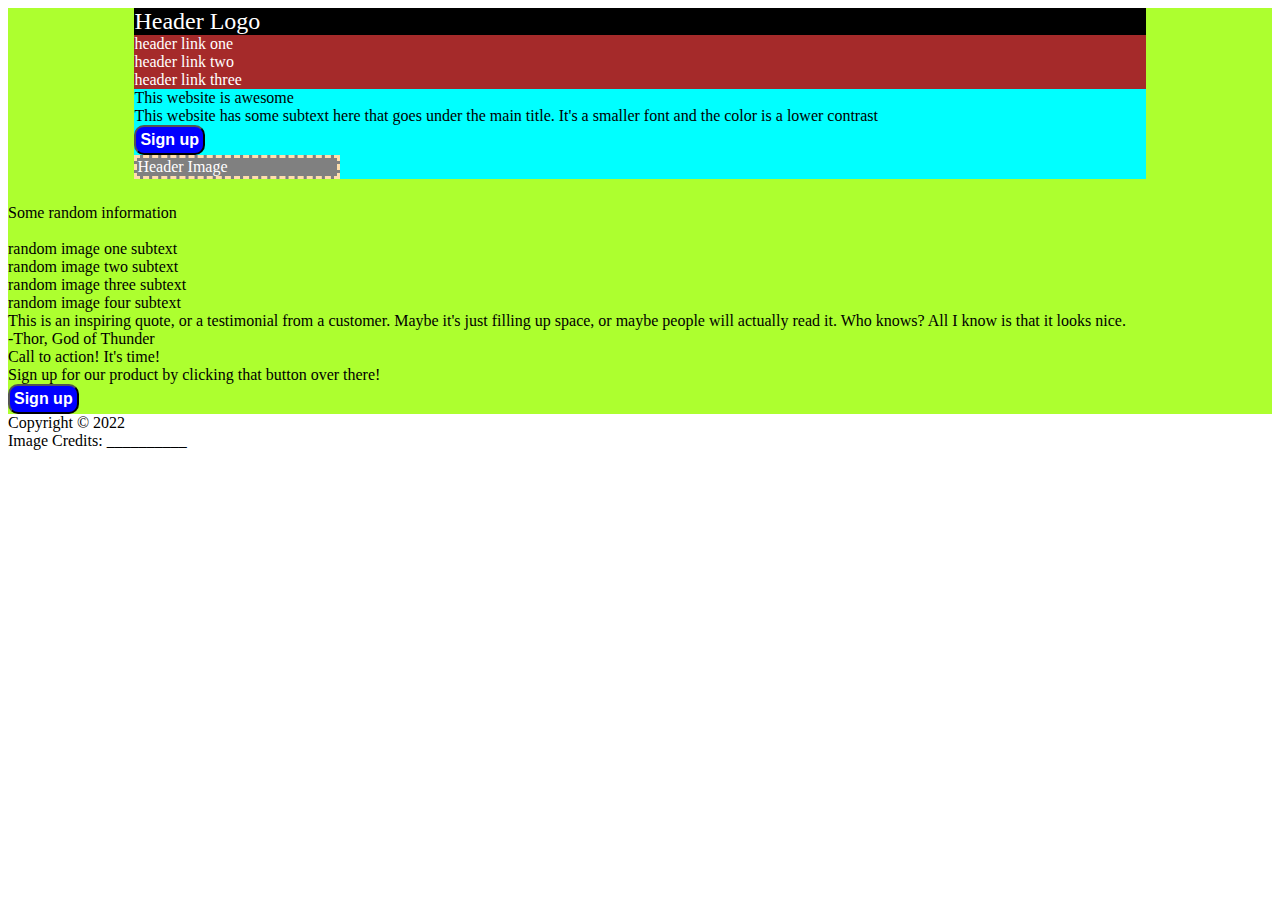
==== index.html @ c5471dda "add selectors to css and start pre-filling known conainer properties and values" ====
<!DOCTYPE html>
<html lang="en">
<head>
    <meta charset="UTF-8">
    <meta http-equiv="X-UA-Compatible" content="IE=edge">
    <meta name="viewport" content="width=device-width, initial-scale=1.0">
    <title>Landing Page</title>
    <link rel="stylesheet" href="./styles.css">
</head>
<body>
                             
    <div class="page-layout"> <!--Should effect entire page-->

                            <!--Top Section/ Header-->

        <div class="header-container">
            
            <div class="header-logo">Header Logo</div>
            
            <div class="header-links">
                <div class="header-links">header link one</div>
                <div class="header-links">header link two</div>
                <div class="header-links">header link three</div>
            </div>

            <div class="header-description">
                <div class="header-big-description">This website is awesome</div>
                <div class="header-small-description">This website has some subtext here that goes under the main title. It's a smaller font and the color is a lower contrast</div>
                <button class="header-button">Sign up</button>
            </div>

            <div class="header-image">Header Image</div>
            
        </div>
                            <!--Upper-Mid/ Random Info Section-->
        <div class="random-info-container">
            <div class="random-info-header">Some random information</div>

            <div class="random-info-images">
                <img src="" alt="">
                <img src="" alt="">
                <img src="" alt="">
                <img src="" alt="">
            </div>

            <div class="img-subtext">
                <div>random image one subtext</div>
                <div>random image two subtext</div>
                <div>random image three subtext</div>
                <div>random image four subtext</div>
            </div>
        </div>
                            <!--Lower-Mid/ Quote Section-->
        <div class="exterior-quote-container">
            <div class="interior-quote-container">
                <div class="quote">This is an inspiring quote, or a testimonial from a customer. Maybe it's just filling up space, or maybe people will actually read it. Who knows? All I know is that it looks nice.</div>
                <div class="who-quote">-Thor, God of Thunder</div>
            </div>
        </div>
                            <!--Call to Action Section-->
        <div class="cta-exterior-container">
            <div class="cta-interior-container"></div>
                <div>Call to action! It's time!</div>
                <div>Sign up for our product by clicking that button over there!</div>
                <button class="cta-button">Sign up</button>
            </div>
        </div>

        <!--Footer container to show copyright(refer to project sample photos)-->

        <div class="footer-container">
          <div class="copyright footer">Copyright © 2022</div>
          <div class="image-credits">Image Credits: __________</div>
        </div>  
    </div>
</body>
</html>
---- styles.css ----
.page-layout {
    background-color: greenyellow;
}

/*Top Section*/

.header-container {
    background-color: aqua;
    margin-left: 10%;
    margin-right: 10%;
    margin-bottom: 2%;
}

.header-logo {
    background-color: black;  
    color: white;
    font-size: 24px;
}

.header-links {
    background-color: brown;
    color: white;
}

/* possible more specific selectors for header-links, would need to add to html */

.header-description {

}

.header-big-description {

}

.header-small-description {

}

.header-button {
    background-color: blue;
    color: white;
    border-radius: 10px;
    font-size: 16px;
    font-weight: 600;
    padding: 4px;
}

.header-image {
    background-color: gray;
    color: white;
    border-style: dashed;
    border-color: navajowhite;
    width: 200px;
    height: auto;
}

/*Upper-Mid Section*/

.random-info-container {

}

.random-info-header {

}

.random-info-images {

}

.img-subtext {

}

/*Lower-Mid Section*/

.exterior-quote-container {

}

.interior-quote-container {

}

.quote {

}

.who-quote {

}


/*CTA Section*/

.cta-exterior-containers {

}

.cta-interior-containers {

}

.cta-button {
    background-color: blue;
    color: white;
    border-radius: 10px;
    font-size: 16px;
    font-weight: 600;
    padding: 4px;
}

/*Footer*/

.footer-container {

}

.copyright-footer {

}

.image-credits {

}
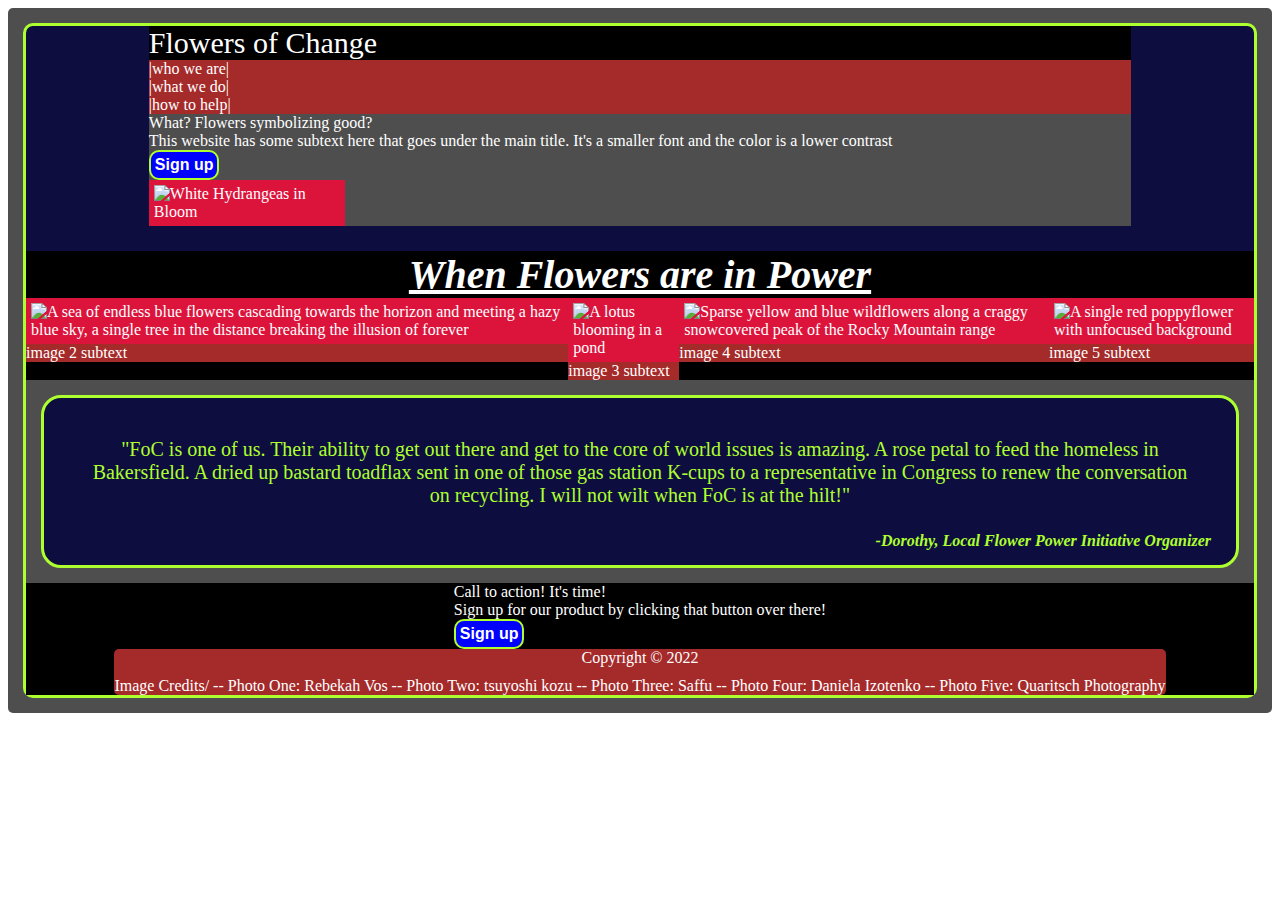
==== commit 665c7824: "Added divs to each img and then also a div with subtext within each img div" ====
--- a/index.html
+++ b/index.html
@@ -8,72 +8,84 @@
     <link rel="stylesheet" href="./styles.css">
 </head>
 <body>
-                             
-    <div class="page-layout"> <!--Should effect entire page-->
 
-                            <!--Top Section/ Header-->
+    <div class="exterior-page-layout">
+    
+        <div class="interior-page-layout"> <!--Should effect entire page within page-->
 
-        <div class="header-container">
-            
-            <div class="header-logo">Header Logo</div>
-            
-            <div class="header-links">
-                <div class="header-links">header link one</div>
-                <div class="header-links">header link two</div>
-                <div class="header-links">header link three</div>
+                                <!--Top Section/ Header-->
+
+            <div class="header-container">
+                
+                <div class="header-logo">Flowers of Change</div>
+                
+                <div class="header-links">
+                    <div class="header-links">|who we are|</div>
+                    <div class="header-links">|what we do|</div>
+                    <div class="header-links">|how to help|</div>
+                </div>
+
+                <div class="header-description">
+                    <div class="header-big-description">What? Flowers symbolizing good?</div>
+                    <div class="header-small-description">This website has some subtext here that goes under the main title. It's a smaller font and the color is a lower contrast</div>
+                    <button class="header-button">Sign up</button>
+                </div>
+
+                <img class="image-1" src="https://images.unsplash.com/photo-1651356466486-bf87127a4bef?ixlib=rb-1.2.1&ixid=MnwxMjA3fDB8MHxlZGl0b3JpYWwtZmVlZHw0M3x8fGVufDB8fHx8&auto=format&fit=crop&w=500&q=60" alt="White Hydrangeas in Bloom"> <!--Rebekah Vos-->
+                
+            </div>
+                                <!--Upper-Mid/ Random Info Section-->
+            <div class="random-info-container">
+                <div class="random-info-header"><strong><em>When Flowers are in Power</em></strong></div>
+
+                <div class="random-info-images">
+                    <div><img class="image-2" src="https://images.unsplash.com/photo-1619228249544-11363b34f356?ixlib=rb-1.2.1&ixid=MnwxMjA3fDB8MHxzZWFyY2h8MTJ8fGZsb3dlcnMlMjBmaWVsZHxlbnwwfHwwfHw%3D&auto=format&fit=crop&w=500&q=60" alt="A sea of endless blue flowers cascading towards the horizon and meeting a hazy blue sky, a single tree in the distance breaking the illusion of forever"> <!--tsuyoshi kozu-->
+                        <div class="img-subtext">image 2 subtext</div>
+
+                    </div>
+
+                    <div> <img class="image-3" src="https://images.unsplash.com/photo-1487139975590-b4f1dce9b035?ixlib=rb-1.2.1&ixid=MnwxMjA3fDB8MHxzZWFyY2h8NDh8fGZsb3dlcnN8ZW58MHx8MHx8&auto=format&fit=crop&w=500&q=60" alt="A lotus blooming in a pond"> <!--Saffu-->
+                        <div class="img-subtext">image 3 subtext</div>
+                    
+                    </div>
+
+                    <div> <img class="image-4" src="https://images.unsplash.com/photo-1615729947596-a598e5de0ab3?ixlib=rb-1.2.1&ixid=MnwxMjA3fDB8MHxwaG90by1yZWxhdGVkfDEwfHx8ZW58MHx8fHw%3D&auto=format&fit=crop&w=500&q=60" alt="Sparse yellow and blue wildflowers along a craggy snowcovered peak of the Rocky Mountain range"> <!--Daniela Izotenko--> 
+                        <div class="img-subtext">image 4 subtext</div>
+                    
+                    </div>
+
+                    <div> <img class="image-5" src="https://images.unsplash.com/photo-1526818571038-3313473fedb5?ixlib=rb-1.2.1&ixid=MnwxMjA3fDB8MHxwaG90by1yZWxhdGVkfDE2fHx8ZW58MHx8fHw%3D&auto=format&fit=crop&w=500&q=60" alt="A single red poppyflower with unfocused background"> <!--Quaritsch Photography--> 
+                        <div class="img-subtext">image 5 subtext</div>
+                    
+                    </div>
+                    
+                
+
+                    
+                </div>
+                                    <!--Lower-Mid/ Quote Section-->
+                <div class="exterior-quote-container">
+                    <div class="interior-quote-container">
+                        <div class="quote">"FoC is one of us. Their ability to get out there and get to the core of world issues is amazing. A rose petal to feed the homeless in Bakersfield. A dried up bastard toadflax sent in one of those gas station K-cups to a representative in Congress to renew the conversation on recycling. I will not wilt when FoC is at the hilt!"</div>
+                        <div class="who-quote">-Dorothy, Local Flower Power Initiative Organizer</div>
+                    </div>
+            </div>
+                                <!--Call to Action Section-->
+            <div class="cta-exterior-container">
+                <div class="cta-interior-container">
+                    <div>Call to action! It's time!</div>
+                    <div>Sign up for our product by clicking that button over there!</div>
+                    <button class="cta-button">Sign up</button>
+                </div>
             </div>
 
-            <div class="header-description">
-                <div class="header-big-description">This website is awesome</div>
-                <div class="header-small-description">This website has some subtext here that goes under the main title. It's a smaller font and the color is a lower contrast</div>
-                <button class="header-button">Sign up</button>
-            </div>
+            <!--Footer container to show copyright(refer to project sample photos)-->
 
-            <div class="header-image">Header Image</div>
-            
+            <div class="footer-container">
+            <div class="copyright footer">Copyright © 2022</div>
+            <div class="image-credits">Image Credits/ -- Photo One: Rebekah Vos -- Photo Two: tsuyoshi kozu -- Photo Three: Saffu -- Photo Four: Daniela Izotenko -- Photo Five: Quaritsch Photography</div>
+            </div>  
         </div>
-                            <!--Upper-Mid/ Random Info Section-->
-        <div class="random-info-container">
-            <div class="random-info-header">Some random information</div>
-
-            <div class="random-info-images">
-                <img src="" alt="">
-                <img src="" alt="">
-                <img src="" alt="">
-                <img src="" alt="">
-            </div>
-
-            <div class="img-subtext">
-                <div>random image one subtext</div>
-                <div>random image two subtext</div>
-                <div>random image three subtext</div>
-                <div>random image four subtext</div>
-            </div>
-        </div>
-                            <!--Lower-Mid/ Quote Section-->
-        <div class="exterior-quote-container">
-            <div class="interior-quote-container">
-                <div class="quote">This is an inspiring quote, or a testimonial from a customer. Maybe it's just filling up space, or maybe people will actually read it. Who knows? All I know is that it looks nice.</div>
-                <div class="who-quote">-Thor, God of Thunder</div>
-            </div>
-        </div>
-                            <!--Call to Action Section-->
-        <div class="cta-exterior-container">
-            <div class="cta-interior-container"></div>
-                <div>Call to action! It's time!</div>
-                <div>Sign up for our product by clicking that button over there!</div>
-                <button class="cta-button">Sign up</button>
-            </div>
-        </div>
-
-        <!--Footer container to show copyright(refer to project sample photos)-->
-
-        <div class="footer-container">
-          <div class="copyright footer">Copyright © 2022</div>
-          <div class="image-credits">Image Credits: __________</div>
-        </div>  
-    </div>
+    </div>    
 </body>
-</html>
-
-
+</html>--- a/styles.css
+++ b/styles.css
@@ -1,20 +1,49 @@
-.page-layout {
-    background-color: greenyellow;
+*, *::before, *::after{
+    box-sizing: border-box;
+}
+
+.exterior-page-layout {
+    background-color: rgb(78, 78, 78);
+    padding: 15px;
+    border-radius: 5px;
+}
+
+.interior-page-layout {
+    background-color: rgb(13, 13, 63);
+    color: white;
+    border-radius: 10px;
+    border-color: greenyellow;
+    border-style: solid;
+    /*display: flex;*/ 
+}
+
+img{
+    height:auto;
+    width: 20%;
+    padding: 5px;
+    background-color: crimson;
+}
+
+button {
+    border-color: greenyellow;
+    border-style: solid;
 }
 
 /*Top Section*/
 
 .header-container {
-    background-color: aqua;
+    background-color: rgb(78, 78, 78);
     margin-left: 10%;
     margin-right: 10%;
     margin-bottom: 2%;
+    display: flex;
+    flex-direction: column;
 }
 
 .header-logo {
     background-color: black;  
     color: white;
-    font-size: 24px;
+    font-size: 30px;
 }
 
 .header-links {
@@ -50,44 +79,80 @@
     color: white;
     border-style: dashed;
     border-color: navajowhite;
-    width: 200px;
+    width: 300px;
     height: auto;
 }
 
 /*Upper-Mid Section*/
 
 .random-info-container {
-
+background-color: black;
+display: flex;
+flex-direction: column;
+justify-content: space-around;
+/*align-content: center;*/
+align-items: center;
 }
 
 .random-info-header {
-
+    display: flex;
+    text-align: center;
+    font-size: 40px;
+    text-decoration: underline;
+    background-color: black;
+    color: white;
+    
 }
 
 .random-info-images {
+    display: flex;
+    flex-direction: row;
+    justify-content: space-around;
 
 }
 
 .img-subtext {
+background-color: brown;
+display: flex;
+flex-direction: row;
 
 }
 
 /*Lower-Mid Section*/
 
 .exterior-quote-container {
-
+    background-color: rgb(78, 78, 78);
+    padding: 15px;
 }
 
 .interior-quote-container {
-
+    background-color: rgb(13, 13, 63);
+    border-radius: 20px;
+    border-color: greenyellow;
+    border-style: solid;
+    padding: 15px;
 }
 
 .quote {
+    font-size: 20px;
+    color: greenyellow;
+    text-align: center;
+    display: flex;
+    flex-direction: row;
+    justify-content: center;
+    align-items: center;
+    padding: 25px;
 
 }
 
 .who-quote {
-
+    font-weight: 800;
+    font-style: italic;
+    color: greenyellow;
+    display: flex;
+    flex-direction: row;
+    justify-content: flex-end;
+    margin-right: 10px;
 }
 
 
@@ -113,13 +178,20 @@
 /*Footer*/
 
 .footer-container {
-
+    background-color: brown;
+    border-radius: 5px;
+    display: flex;
+    flex-direction: column;
+    align-items: center;
+    justify-content: center;
 }
 
 .copyright-footer {
 
+
 }
 
 .image-credits {
-
+text-align: center;
+padding-top: 10px;
 }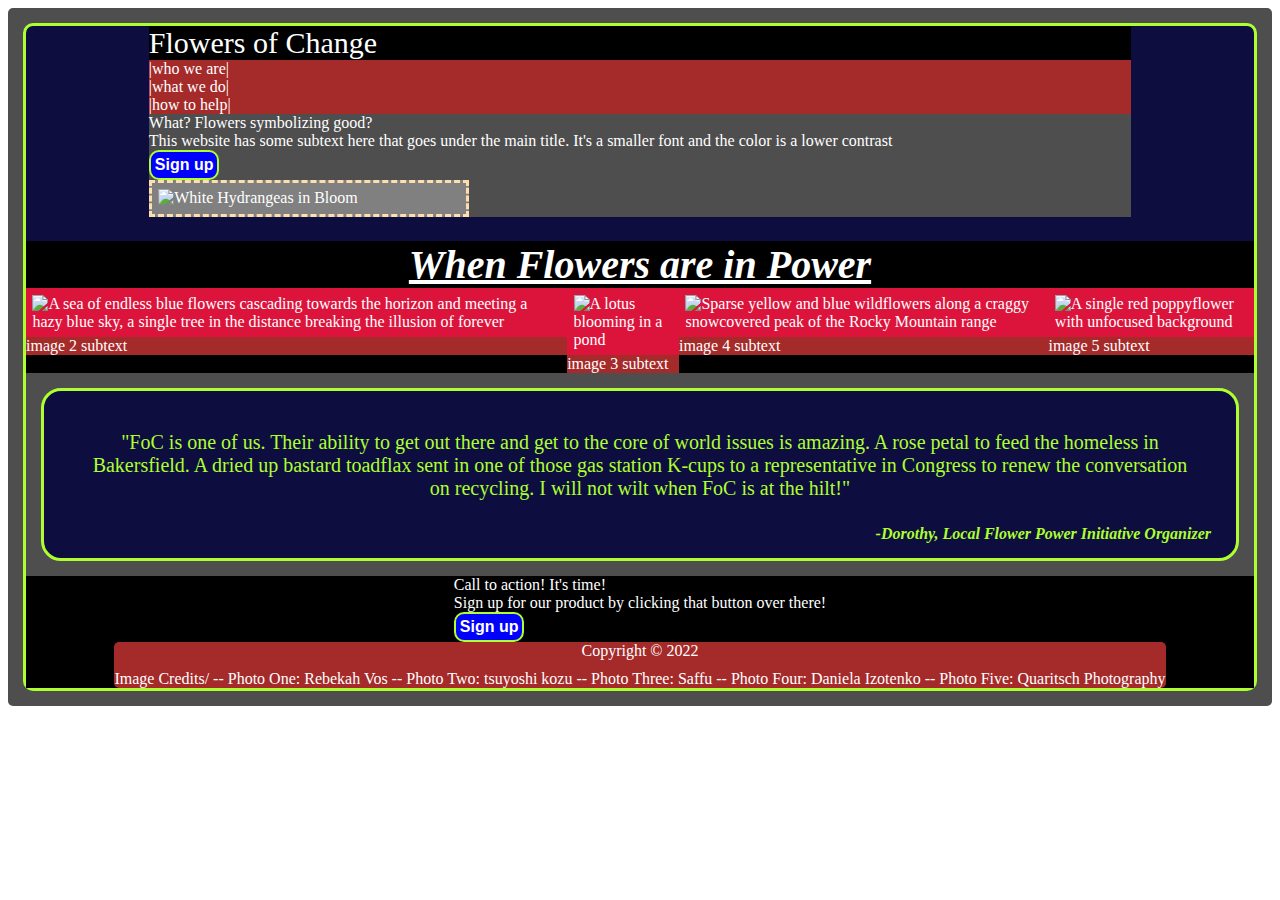
==== commit c15d3c15: "changed img px to em" ====
--- a/index.html
+++ b/index.html
@@ -39,22 +39,26 @@
                 <div class="random-info-header"><strong><em>When Flowers are in Power</em></strong></div>
 
                 <div class="random-info-images">
-                    <div><img class="image-2" src="https://images.unsplash.com/photo-1619228249544-11363b34f356?ixlib=rb-1.2.1&ixid=MnwxMjA3fDB8MHxzZWFyY2h8MTJ8fGZsb3dlcnMlMjBmaWVsZHxlbnwwfHwwfHw%3D&auto=format&fit=crop&w=500&q=60" alt="A sea of endless blue flowers cascading towards the horizon and meeting a hazy blue sky, a single tree in the distance breaking the illusion of forever"> <!--tsuyoshi kozu-->
+                    <div>
+                        <img class="image-2" src="https://images.unsplash.com/photo-1619228249544-11363b34f356?ixlib=rb-1.2.1&ixid=MnwxMjA3fDB8MHxzZWFyY2h8MTJ8fGZsb3dlcnMlMjBmaWVsZHxlbnwwfHwwfHw%3D&auto=format&fit=crop&w=500&q=60" alt="A sea of endless blue flowers cascading towards the horizon and meeting a hazy blue sky, a single tree in the distance breaking the illusion of forever"> <!--tsuyoshi kozu-->
                         <div class="img-subtext">image 2 subtext</div>
 
                     </div>
 
-                    <div> <img class="image-3" src="https://images.unsplash.com/photo-1487139975590-b4f1dce9b035?ixlib=rb-1.2.1&ixid=MnwxMjA3fDB8MHxzZWFyY2h8NDh8fGZsb3dlcnN8ZW58MHx8MHx8&auto=format&fit=crop&w=500&q=60" alt="A lotus blooming in a pond"> <!--Saffu-->
+                    <div> 
+                        <img class="image-3" src="https://images.unsplash.com/photo-1487139975590-b4f1dce9b035?ixlib=rb-1.2.1&ixid=MnwxMjA3fDB8MHxzZWFyY2h8NDh8fGZsb3dlcnN8ZW58MHx8MHx8&auto=format&fit=crop&w=500&q=60" alt="A lotus blooming in a pond"> <!--Saffu-->
                         <div class="img-subtext">image 3 subtext</div>
                     
                     </div>
 
-                    <div> <img class="image-4" src="https://images.unsplash.com/photo-1615729947596-a598e5de0ab3?ixlib=rb-1.2.1&ixid=MnwxMjA3fDB8MHxwaG90by1yZWxhdGVkfDEwfHx8ZW58MHx8fHw%3D&auto=format&fit=crop&w=500&q=60" alt="Sparse yellow and blue wildflowers along a craggy snowcovered peak of the Rocky Mountain range"> <!--Daniela Izotenko--> 
+                    <div> 
+                        <img class="image-4" src="https://images.unsplash.com/photo-1615729947596-a598e5de0ab3?ixlib=rb-1.2.1&ixid=MnwxMjA3fDB8MHxwaG90by1yZWxhdGVkfDEwfHx8ZW58MHx8fHw%3D&auto=format&fit=crop&w=500&q=60" alt="Sparse yellow and blue wildflowers along a craggy snowcovered peak of the Rocky Mountain range"> <!--Daniela Izotenko--> 
                         <div class="img-subtext">image 4 subtext</div>
                     
                     </div>
 
-                    <div> <img class="image-5" src="https://images.unsplash.com/photo-1526818571038-3313473fedb5?ixlib=rb-1.2.1&ixid=MnwxMjA3fDB8MHxwaG90by1yZWxhdGVkfDE2fHx8ZW58MHx8fHw%3D&auto=format&fit=crop&w=500&q=60" alt="A single red poppyflower with unfocused background"> <!--Quaritsch Photography--> 
+                    <div> 
+                        <img class="image-5" src="https://images.unsplash.com/photo-1526818571038-3313473fedb5?ixlib=rb-1.2.1&ixid=MnwxMjA3fDB8MHxwaG90by1yZWxhdGVkfDE2fHx8ZW58MHx8fHw%3D&auto=format&fit=crop&w=500&q=60" alt="A single red poppyflower with unfocused background"> <!--Quaritsch Photography--> 
                         <div class="img-subtext">image 5 subtext</div>
                     
                     </div>
--- a/styles.css
+++ b/styles.css
@@ -19,8 +19,8 @@
 
 img{
     height:auto;
-    width: 20%;
-    padding: 5px;
+    width: 100%;
+    padding: .4em;
     background-color: crimson;
 }
 
@@ -74,12 +74,12 @@
     padding: 4px;
 }
 
-.header-image {
+.image-1{
     background-color: gray;
     color: white;
     border-style: dashed;
     border-color: navajowhite;
-    width: 300px;
+    width: 20em;
     height: auto;
 }
 
@@ -106,6 +106,7 @@
 
 .random-info-images {
     display: flex;
+    width: ;
     flex-direction: row;
     justify-content: space-around;
 
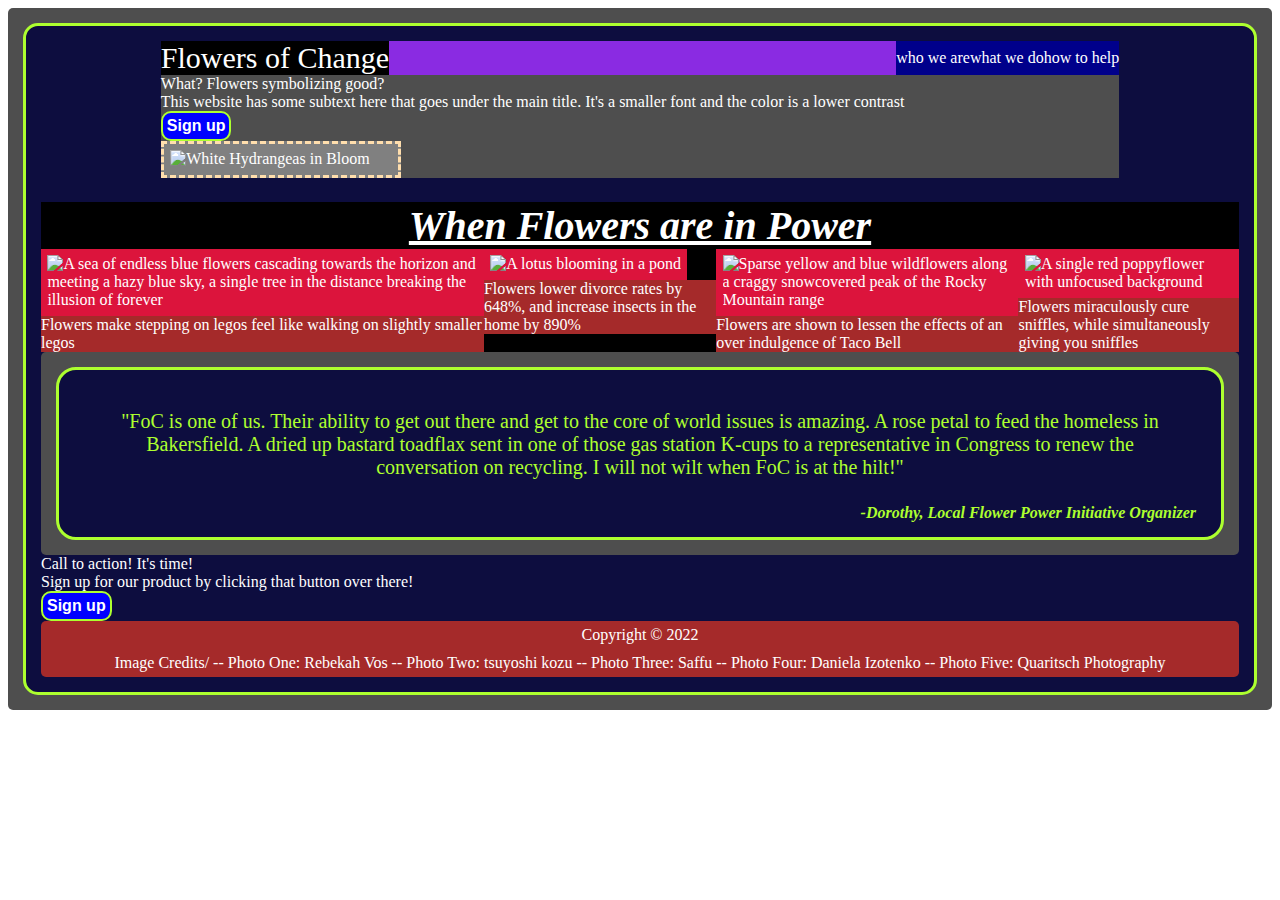
==== commit b9e1ac03: "fixed random-info-container issue where background was extending into footer" ====
--- a/index.html
+++ b/index.html
@@ -10,86 +10,92 @@
 <body>
 
     <div class="exterior-page-layout">
-    
+        
         <div class="interior-page-layout"> <!--Should effect entire page within page-->
 
                                 <!--Top Section/ Header-->
 
             <div class="header-container">
+                <div class="header">
+
+                    <div class="header-logo">Flowers of Change</div>
                 
-                <div class="header-logo">Flowers of Change</div>
-                
-                <div class="header-links">
-                    <div class="header-links">|who we are|</div>
-                    <div class="header-links">|what we do|</div>
-                    <div class="header-links">|how to help|</div>
-                </div>
-
-                <div class="header-description">
-                    <div class="header-big-description">What? Flowers symbolizing good?</div>
-                    <div class="header-small-description">This website has some subtext here that goes under the main title. It's a smaller font and the color is a lower contrast</div>
-                    <button class="header-button">Sign up</button>
-                </div>
-
-                <img class="image-1" src="https://images.unsplash.com/photo-1651356466486-bf87127a4bef?ixlib=rb-1.2.1&ixid=MnwxMjA3fDB8MHxlZGl0b3JpYWwtZmVlZHw0M3x8fGVufDB8fHx8&auto=format&fit=crop&w=500&q=60" alt="White Hydrangeas in Bloom"> <!--Rebekah Vos-->
-                
-            </div>
-                                <!--Upper-Mid/ Random Info Section-->
-            <div class="random-info-container">
-                <div class="random-info-header"><strong><em>When Flowers are in Power</em></strong></div>
-
-                <div class="random-info-images">
-                    <div>
-                        <img class="image-2" src="https://images.unsplash.com/photo-1619228249544-11363b34f356?ixlib=rb-1.2.1&ixid=MnwxMjA3fDB8MHxzZWFyY2h8MTJ8fGZsb3dlcnMlMjBmaWVsZHxlbnwwfHwwfHw%3D&auto=format&fit=crop&w=500&q=60" alt="A sea of endless blue flowers cascading towards the horizon and meeting a hazy blue sky, a single tree in the distance breaking the illusion of forever"> <!--tsuyoshi kozu-->
-                        <div class="img-subtext">image 2 subtext</div>
-
+                    <div class="header-links">
+                        <div class="header-links1">who we are</div>
+                        <div class="header-links2">what we do</div>
+                        <div class="header-links3">how to help</div>
                     </div>
 
-                    <div> 
-                        <img class="image-3" src="https://images.unsplash.com/photo-1487139975590-b4f1dce9b035?ixlib=rb-1.2.1&ixid=MnwxMjA3fDB8MHxzZWFyY2h8NDh8fGZsb3dlcnN8ZW58MHx8MHx8&auto=format&fit=crop&w=500&q=60" alt="A lotus blooming in a pond"> <!--Saffu-->
-                        <div class="img-subtext">image 3 subtext</div>
-                    
+                </div>
+    
+                    <div class="header-description">
+                        <div class="header-big-description">What? Flowers symbolizing good?</div>
+                        <div class="header-small-description">This website has some subtext here that goes under the main title. It's a smaller font and the color is a lower contrast</div>
+                        <button class="header-button">Sign up</button>
                     </div>
-
-                    <div> 
-                        <img class="image-4" src="https://images.unsplash.com/photo-1615729947596-a598e5de0ab3?ixlib=rb-1.2.1&ixid=MnwxMjA3fDB8MHxwaG90by1yZWxhdGVkfDEwfHx8ZW58MHx8fHw%3D&auto=format&fit=crop&w=500&q=60" alt="Sparse yellow and blue wildflowers along a craggy snowcovered peak of the Rocky Mountain range"> <!--Daniela Izotenko--> 
-                        <div class="img-subtext">image 4 subtext</div>
-                    
-                    </div>
-
-                    <div> 
-                        <img class="image-5" src="https://images.unsplash.com/photo-1526818571038-3313473fedb5?ixlib=rb-1.2.1&ixid=MnwxMjA3fDB8MHxwaG90by1yZWxhdGVkfDE2fHx8ZW58MHx8fHw%3D&auto=format&fit=crop&w=500&q=60" alt="A single red poppyflower with unfocused background"> <!--Quaritsch Photography--> 
-                        <div class="img-subtext">image 5 subtext</div>
-                    
-                    </div>
-                    
-                
-
+    
+                    <img class="image-1" src="https://images.unsplash.com/photo-1651356466486-bf87127a4bef?ixlib=rb-1.2.1&ixid=MnwxMjA3fDB8MHxlZGl0b3JpYWwtZmVlZHw0M3x8fGVufDB8fHx8&auto=format&fit=crop&w=500&q=60" alt="White Hydrangeas in Bloom"> <!--Rebekah Vos-->
                     
                 </div>
-                                    <!--Lower-Mid/ Quote Section-->
+                                    <!--Upper-Mid/ Random Info Section-->
+                <div class="random-info-container">
+                    <div class="random-info-header"><strong><em>When Flowers are in Power</em></strong></div>
+    
+                    <div class="random-info-images">
+                        <div>
+                            <img class="image-2" src="https://images.unsplash.com/photo-1619228249544-11363b34f356?ixlib=rb-1.2.1&ixid=MnwxMjA3fDB8MHxzZWFyY2h8MTJ8fGZsb3dlcnMlMjBmaWVsZHxlbnwwfHwwfHw%3D&auto=format&fit=crop&w=500&q=60" alt="A sea of endless blue flowers cascading towards the horizon and meeting a hazy blue sky, a single tree in the distance breaking the illusion of forever"> <!--tsuyoshi kozu-->
+                            <div class="img-subtext">Flowers make stepping on legos feel like walking on slightly smaller legos</div>
+    
+                        </div>
+    
+                        <div> 
+                            <img class="image-3" src="https://images.unsplash.com/photo-1487139975590-b4f1dce9b035?ixlib=rb-1.2.1&ixid=MnwxMjA3fDB8MHxzZWFyY2h8NDh8fGZsb3dlcnN8ZW58MHx8MHx8&auto=format&fit=crop&w=500&q=60" alt="A lotus blooming in a pond"> <!--Saffu-->
+                            <div class="img-subtext">Flowers lower divorce rates by 648%, and increase insects in the home by 890%</div>
+                        
+                        </div>
+    
+                        <div> 
+                            <img class="image-4" src="https://images.unsplash.com/photo-1615729947596-a598e5de0ab3?ixlib=rb-1.2.1&ixid=MnwxMjA3fDB8MHxwaG90by1yZWxhdGVkfDEwfHx8ZW58MHx8fHw%3D&auto=format&fit=crop&w=500&q=60" alt="Sparse yellow and blue wildflowers along a craggy snowcovered peak of the Rocky Mountain range"> <!--Daniela Izotenko--> 
+                            <div class="img-subtext">Flowers are shown to lessen the effects of an over indulgence of Taco Bell</div>
+                        
+                        </div>
+    
+                        <div> 
+                            <img class="image-5" src="https://images.unsplash.com/photo-1526818571038-3313473fedb5?ixlib=rb-1.2.1&ixid=MnwxMjA3fDB8MHxwaG90by1yZWxhdGVkfDE2fHx8ZW58MHx8fHw%3D&auto=format&fit=crop&w=500&q=60" alt="A single red poppyflower with unfocused background"> <!--Quaritsch Photography--> 
+                            <div class="img-subtext">Flowers miraculously cure sniffles, while simultaneously giving you sniffles</div>
+                        
+                        </div>
+                    </div>
+                        
+                </div>    
+    
+                      
+                                        <!--Lower-Mid/ Quote Section-->
                 <div class="exterior-quote-container">
-                    <div class="interior-quote-container">
-                        <div class="quote">"FoC is one of us. Their ability to get out there and get to the core of world issues is amazing. A rose petal to feed the homeless in Bakersfield. A dried up bastard toadflax sent in one of those gas station K-cups to a representative in Congress to renew the conversation on recycling. I will not wilt when FoC is at the hilt!"</div>
-                        <div class="who-quote">-Dorothy, Local Flower Power Initiative Organizer</div>
+                        <div class="interior-quote-container">
+                            <div class="quote">"FoC is one of us. Their ability to get out there and get to the core of world issues is amazing. A rose petal to feed the homeless in Bakersfield. A dried up bastard toadflax sent in one of those gas station K-cups to a representative in Congress to renew the conversation on recycling. I will not wilt when FoC is at the hilt!"</div>
+                            <div class="who-quote">-Dorothy, Local Flower Power Initiative Organizer</div>
+                        </div>
+                </div>
+                                    <!--Call to Action Section-->
+                <div class="cta-exterior-container">
+                    <div class="cta-interior-container">
+                        <div>Call to action! It's time!</div>
+                        <div>Sign up for our product by clicking that button over there!</div>
+                        <button class="cta-button">Sign up</button>
                     </div>
+                </div>
+    
+                <!--Footer container to show copyright(refer to project sample photos)-->
+    
+                <div class="footer-container">
+                <div class="copyright footer">Copyright © 2022</div>
+                <div class="image-credits">Image Credits/ -- Photo One: Rebekah Vos -- Photo Two: tsuyoshi kozu -- Photo Three: Saffu -- Photo Four: Daniela Izotenko -- Photo Five: Quaritsch Photography</div>
+                </div>  
             </div>
-                                <!--Call to Action Section-->
-            <div class="cta-exterior-container">
-                <div class="cta-interior-container">
-                    <div>Call to action! It's time!</div>
-                    <div>Sign up for our product by clicking that button over there!</div>
-                    <button class="cta-button">Sign up</button>
-                </div>
-            </div>
+        </div>    
+    </body>
+    </html>
 
-            <!--Footer container to show copyright(refer to project sample photos)-->
-
-            <div class="footer-container">
-            <div class="copyright footer">Copyright © 2022</div>
-            <div class="image-credits">Image Credits/ -- Photo One: Rebekah Vos -- Photo Two: tsuyoshi kozu -- Photo Three: Saffu -- Photo Four: Daniela Izotenko -- Photo Five: Quaritsch Photography</div>
-            </div>  
-        </div>
-    </div>    
-</body>
-</html>+                
+                
--- a/styles.css
+++ b/styles.css
@@ -11,10 +11,11 @@
 .interior-page-layout {
     background-color: rgb(13, 13, 63);
     color: white;
-    border-radius: 10px;
+    border-radius: 15px;
     border-color: greenyellow;
     border-style: solid;
-    /*display: flex;*/ 
+    padding: 15px;
+    /*display: flex;*/
 }
 
 img{
@@ -38,17 +39,34 @@
     margin-bottom: 2%;
     display: flex;
     flex-direction: column;
+    justify-content: space-between;
+    
+}
+
+.header {
+    background-color: blueviolet;
+    display: flex;
+    flex-direction: row;
+    flex-wrap: nowrap;
+    justify-content: space-between;
 }
 
 .header-logo {
-    background-color: black;  
+     background-color: black;
     color: white;
     font-size: 30px;
+    
 }
 
 .header-links {
-    background-color: brown;
-    color: white;
+    background-color: darkblue;
+    color: white;
+    display: flex;
+    flex-direction: row;
+    flex-wrap: wrap;
+    justify-content: flex-end;
+    align-items: center;
+    
 }
 
 /* possible more specific selectors for header-links, would need to add to html */
@@ -79,7 +97,7 @@
     color: white;
     border-style: dashed;
     border-color: navajowhite;
-    width: 20em;
+    width: 15em;
     height: auto;
 }
 
@@ -106,7 +124,6 @@
 
 .random-info-images {
     display: flex;
-    width: ;
     flex-direction: row;
     justify-content: space-around;
 
@@ -116,6 +133,8 @@
 background-color: brown;
 display: flex;
 flex-direction: row;
+justify-content: space-around;
+align-items: center;
 
 }
 
@@ -123,6 +142,7 @@
 
 .exterior-quote-container {
     background-color: rgb(78, 78, 78);
+    border-radius: 5px;
     padding: 15px;
 }
 
@@ -160,11 +180,11 @@
 /*CTA Section*/
 
 .cta-exterior-containers {
-
+  
 }
 
 .cta-interior-containers {
-
+   
 }
 
 .cta-button {
@@ -185,6 +205,7 @@
     flex-direction: column;
     align-items: center;
     justify-content: center;
+    padding: 5px;
 }
 
 .copyright-footer {
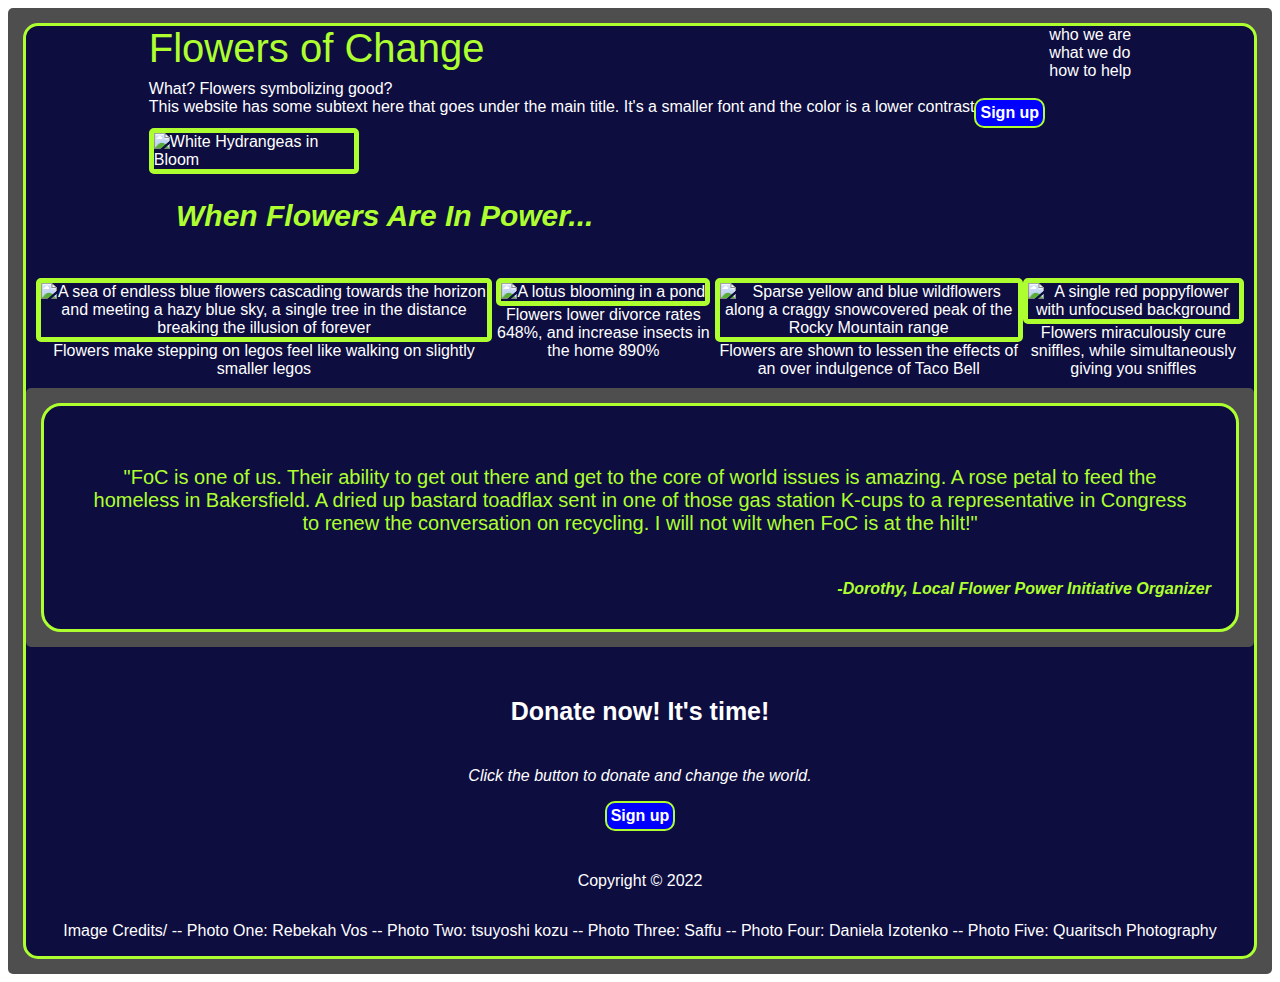
==== commit 48879cd1: "refactor random-info section; still need to fix image movement during page resizing" ====
--- a/index.html
+++ b/index.html
@@ -37,51 +37,50 @@
                     <img class="image-1" src="https://images.unsplash.com/photo-1651356466486-bf87127a4bef?ixlib=rb-1.2.1&ixid=MnwxMjA3fDB8MHxlZGl0b3JpYWwtZmVlZHw0M3x8fGVufDB8fHx8&auto=format&fit=crop&w=500&q=60" alt="White Hydrangeas in Bloom"> <!--Rebekah Vos-->
                     
                 </div>
-                                    <!--Upper-Mid/ Random Info Section-->
+                                    <!--Random Info Section-->
+                <div class="random-info-header"><strong><em>When Flowers Are In Power...</em></strong></div>
+                
                 <div class="random-info-container">
-                    <div class="random-info-header"><strong><em>When Flowers are in Power</em></strong></div>
-    
                     <div class="random-info-images">
-                        <div>
-                            <img class="image-2" src="https://images.unsplash.com/photo-1619228249544-11363b34f356?ixlib=rb-1.2.1&ixid=MnwxMjA3fDB8MHxzZWFyY2h8MTJ8fGZsb3dlcnMlMjBmaWVsZHxlbnwwfHwwfHw%3D&auto=format&fit=crop&w=500&q=60" alt="A sea of endless blue flowers cascading towards the horizon and meeting a hazy blue sky, a single tree in the distance breaking the illusion of forever"> <!--tsuyoshi kozu-->
+                        <div class="image-2">
+                            <img src="https://images.unsplash.com/photo-1619228249544-11363b34f356?ixlib=rb-1.2.1&ixid=MnwxMjA3fDB8MHxzZWFyY2h8MTJ8fGZsb3dlcnMlMjBmaWVsZHxlbnwwfHwwfHw%3D&auto=format&fit=crop&w=500&q=60" alt="A sea of endless blue flowers cascading towards the horizon and meeting a hazy blue sky, a single tree in the distance breaking the illusion of forever"> <!--tsuyoshi kozu-->
                             <div class="img-subtext">Flowers make stepping on legos feel like walking on slightly smaller legos</div>
-    
                         </div>
     
-                        <div> 
-                            <img class="image-3" src="https://images.unsplash.com/photo-1487139975590-b4f1dce9b035?ixlib=rb-1.2.1&ixid=MnwxMjA3fDB8MHxzZWFyY2h8NDh8fGZsb3dlcnN8ZW58MHx8MHx8&auto=format&fit=crop&w=500&q=60" alt="A lotus blooming in a pond"> <!--Saffu-->
-                            <div class="img-subtext">Flowers lower divorce rates by 648%, and increase insects in the home by 890%</div>
+                        <div class="image-3"> 
+                            <img src="https://images.unsplash.com/photo-1487139975590-b4f1dce9b035?ixlib=rb-1.2.1&ixid=MnwxMjA3fDB8MHxzZWFyY2h8NDh8fGZsb3dlcnN8ZW58MHx8MHx8&auto=format&fit=crop&w=500&q=60" alt="A lotus blooming in a pond"> <!--Saffu-->
+                            <div class="img-subtext">Flowers lower divorce rates 648%, and increase insects in the home 890%</div>
+                        </div>
                         
+    
+                        <div class="image-4"> 
+                            <img src="https://images.unsplash.com/photo-1615729947596-a598e5de0ab3?ixlib=rb-1.2.1&ixid=MnwxMjA3fDB8MHxwaG90by1yZWxhdGVkfDEwfHx8ZW58MHx8fHw%3D&auto=format&fit=crop&w=500&q=60" alt="Sparse yellow and blue wildflowers along a craggy snowcovered peak of the Rocky Mountain range"> <!--Daniela Izotenko--> 
+                            <div class="img-subtext">Flowers are shown to lessen the effects of an over indulgence of Taco Bell</div>
                         </div>
+                        
     
-                        <div> 
-                            <img class="image-4" src="https://images.unsplash.com/photo-1615729947596-a598e5de0ab3?ixlib=rb-1.2.1&ixid=MnwxMjA3fDB8MHxwaG90by1yZWxhdGVkfDEwfHx8ZW58MHx8fHw%3D&auto=format&fit=crop&w=500&q=60" alt="Sparse yellow and blue wildflowers along a craggy snowcovered peak of the Rocky Mountain range"> <!--Daniela Izotenko--> 
-                            <div class="img-subtext">Flowers are shown to lessen the effects of an over indulgence of Taco Bell</div>
-                        
-                        </div>
-    
-                        <div> 
-                            <img class="image-5" src="https://images.unsplash.com/photo-1526818571038-3313473fedb5?ixlib=rb-1.2.1&ixid=MnwxMjA3fDB8MHxwaG90by1yZWxhdGVkfDE2fHx8ZW58MHx8fHw%3D&auto=format&fit=crop&w=500&q=60" alt="A single red poppyflower with unfocused background"> <!--Quaritsch Photography--> 
+                        <div class="image-5"> 
+                            <img src="https://images.unsplash.com/photo-1526818571038-3313473fedb5?ixlib=rb-1.2.1&ixid=MnwxMjA3fDB8MHxwaG90by1yZWxhdGVkfDE2fHx8ZW58MHx8fHw%3D&auto=format&fit=crop&w=500&q=60" alt="A single red poppyflower with unfocused background"> <!--Quaritsch Photography--> 
                             <div class="img-subtext">Flowers miraculously cure sniffles, while simultaneously giving you sniffles</div>
-                        
                         </div>
                     </div>
                         
                 </div>    
+                        
     
                       
                                         <!--Lower-Mid/ Quote Section-->
                 <div class="exterior-quote-container">
                         <div class="interior-quote-container">
-                            <div class="quote">"FoC is one of us. Their ability to get out there and get to the core of world issues is amazing. A rose petal to feed the homeless in Bakersfield. A dried up bastard toadflax sent in one of those gas station K-cups to a representative in Congress to renew the conversation on recycling. I will not wilt when FoC is at the hilt!"</div>
-                            <div class="who-quote">-Dorothy, Local Flower Power Initiative Organizer</div>
+                            <p class="quote">"FoC is one of us. Their ability to get out there and get to the core of world issues is amazing. A rose petal to feed the homeless in Bakersfield. A dried up bastard toadflax sent in one of those gas station K-cups to a representative in Congress to renew the conversation on recycling. I will not wilt when FoC is at the hilt!"</p>
+                            <p class="who-quote">-Dorothy, Local Flower Power Initiative Organizer</p>
                         </div>
                 </div>
                                     <!--Call to Action Section-->
                 <div class="cta-exterior-container">
                     <div class="cta-interior-container">
-                        <div>Call to action! It's time!</div>
-                        <div>Sign up for our product by clicking that button over there!</div>
+                        <p class="cta-header">Donate now! It's time!</p>
+                        <p class="cta-description">Click the button to donate and change the world.</p>
                         <button class="cta-button">Sign up</button>
                     </div>
                 </div>
@@ -89,13 +88,14 @@
                 <!--Footer container to show copyright(refer to project sample photos)-->
     
                 <div class="footer-container">
-                <div class="copyright footer">Copyright © 2022</div>
-                <div class="image-credits">Image Credits/ -- Photo One: Rebekah Vos -- Photo Two: tsuyoshi kozu -- Photo Three: Saffu -- Photo Four: Daniela Izotenko -- Photo Five: Quaritsch Photography</div>
+                    <p class="copyright-footer">Copyright © 2022</p>
+                    <p class="image-credits">Image Credits/ -- Photo One: Rebekah Vos -- Photo Two: tsuyoshi kozu -- Photo Three: Saffu -- Photo Four: Daniela Izotenko -- Photo Five: Quaritsch Photography</p>
                 </div>  
             </div>
         </div>    
     </body>
     </html>
+    
 
                 
                 
--- a/styles.css
+++ b/styles.css
@@ -1,7 +1,3 @@
-*, *::before, *::after{
-    box-sizing: border-box;
-}
-
 .exterior-page-layout {
     background-color: rgb(78, 78, 78);
     padding: 15px;
@@ -14,26 +10,32 @@
     border-radius: 15px;
     border-color: greenyellow;
     border-style: solid;
-    padding: 15px;
-    /*display: flex;*/
-}
-
-img{
-    height:auto;
-    width: 100%;
-    padding: .4em;
-    background-color: crimson;
+    font-family: Verdana, Geneva, Tahoma, sans-serif;
 }
 
 button {
+    background-color: blue;
+    color: white;
     border-color: greenyellow;
     border-style: solid;
+    border-radius: 10px;
+    font-size: 16px;
+    font-weight: 600;
+    padding: 4px;
+}
+
+img {
+    width: 200px;
+    height: auto;
+    border: 5px;
+    border-style: solid;
+    border-radius: 5px;
+    border-color: greenyellow;
 }
 
 /*Top Section*/
 
 .header-container {
-    background-color: rgb(78, 78, 78);
     margin-left: 10%;
     margin-right: 10%;
     margin-bottom: 2%;
@@ -44,7 +46,6 @@
 }
 
 .header {
-    background-color: blueviolet;
     display: flex;
     flex-direction: row;
     flex-wrap: nowrap;
@@ -52,89 +53,46 @@
 }
 
 .header-logo {
-     background-color: black;
-    color: white;
-    font-size: 30px;
-    
-}
-
-.header-links {
-    background-color: darkblue;
-    color: white;
+    font-size: 40px;
     display: flex;
-    flex-direction: row;
-    flex-wrap: wrap;
-    justify-content: flex-end;
-    align-items: center;
-    
+    color: greenyellow;
 }
 
 /* possible more specific selectors for header-links, would need to add to html */
 
 .header-description {
-
+display: flex;
+flex-wrap: wrap;
 }
 
-.header-big-description {
-
+/*Random-Info Section*/
+.random-info-header {
+    color: greenyellow;
+    font-size: 30px;
+    font-style: italic;
+    display: flex;
+    flex-flow: row nowrap;
+    align-items: center;
+    margin-left: 150px;
+    margin-right: 150px;
+    margin: 20px 150px 40px 150px;
 }
 
-.header-small-description {
-
-}
-
-.header-button {
-    background-color: blue;
-    color: white;
-    border-radius: 10px;
-    font-size: 16px;
-    font-weight: 600;
-    padding: 4px;
-}
-
-.image-1{
-    background-color: gray;
-    color: white;
-    border-style: dashed;
-    border-color: navajowhite;
-    width: 15em;
-    height: auto;
-}
-
-/*Upper-Mid Section*/
-
 .random-info-container {
-background-color: black;
-display: flex;
-flex-direction: column;
-justify-content: space-around;
-/*align-content: center;*/
-align-items: center;
-}
-
-.random-info-header {
     display: flex;
-    text-align: center;
-    font-size: 40px;
-    text-decoration: underline;
-    background-color: black;
-    color: white;
-    
+    padding: 5px;
+    margin: 5px;
 }
 
 .random-info-images {
     display: flex;
+    text-align: center;
+}
+.img-subtext {
+    text-align: center;
+    display: flex;
     flex-direction: row;
-    justify-content: space-around;
-
-}
-
-.img-subtext {
-background-color: brown;
-display: flex;
-flex-direction: row;
-justify-content: space-around;
-align-items: center;
+    flex-wrap: nowrap;
 
 }
 
@@ -178,42 +136,32 @@
 
 
 /*CTA Section*/
-
-.cta-exterior-containers {
-  
+.cta-exterior-container {
+    padding: 25px;
 }
 
-.cta-interior-containers {
-   
+.cta-interior-container {
+    display: flex;
+    flex-flow: column wrap;
+    align-items: center;
 }
 
-.cta-button {
-    background-color: blue;
-    color: white;
-    border-radius: 10px;
-    font-size: 16px;
-    font-weight: 600;
-    padding: 4px;
+.cta-header {
+    font-size: 25px;
+    font-weight: 800;
+}
+
+.cta-description {
+    font-style: italic;
+    font-weight: 500;
 }
 
 /*Footer*/
-
 .footer-container {
-    background-color: brown;
     border-radius: 5px;
     display: flex;
     flex-direction: column;
     align-items: center;
-    justify-content: center;
-    padding: 5px;
-}
-
-.copyright-footer {
-
-
-}
-
-.image-credits {
-text-align: center;
-padding-top: 10px;
+    justify-content: space-around;
+    text-align: center;
 }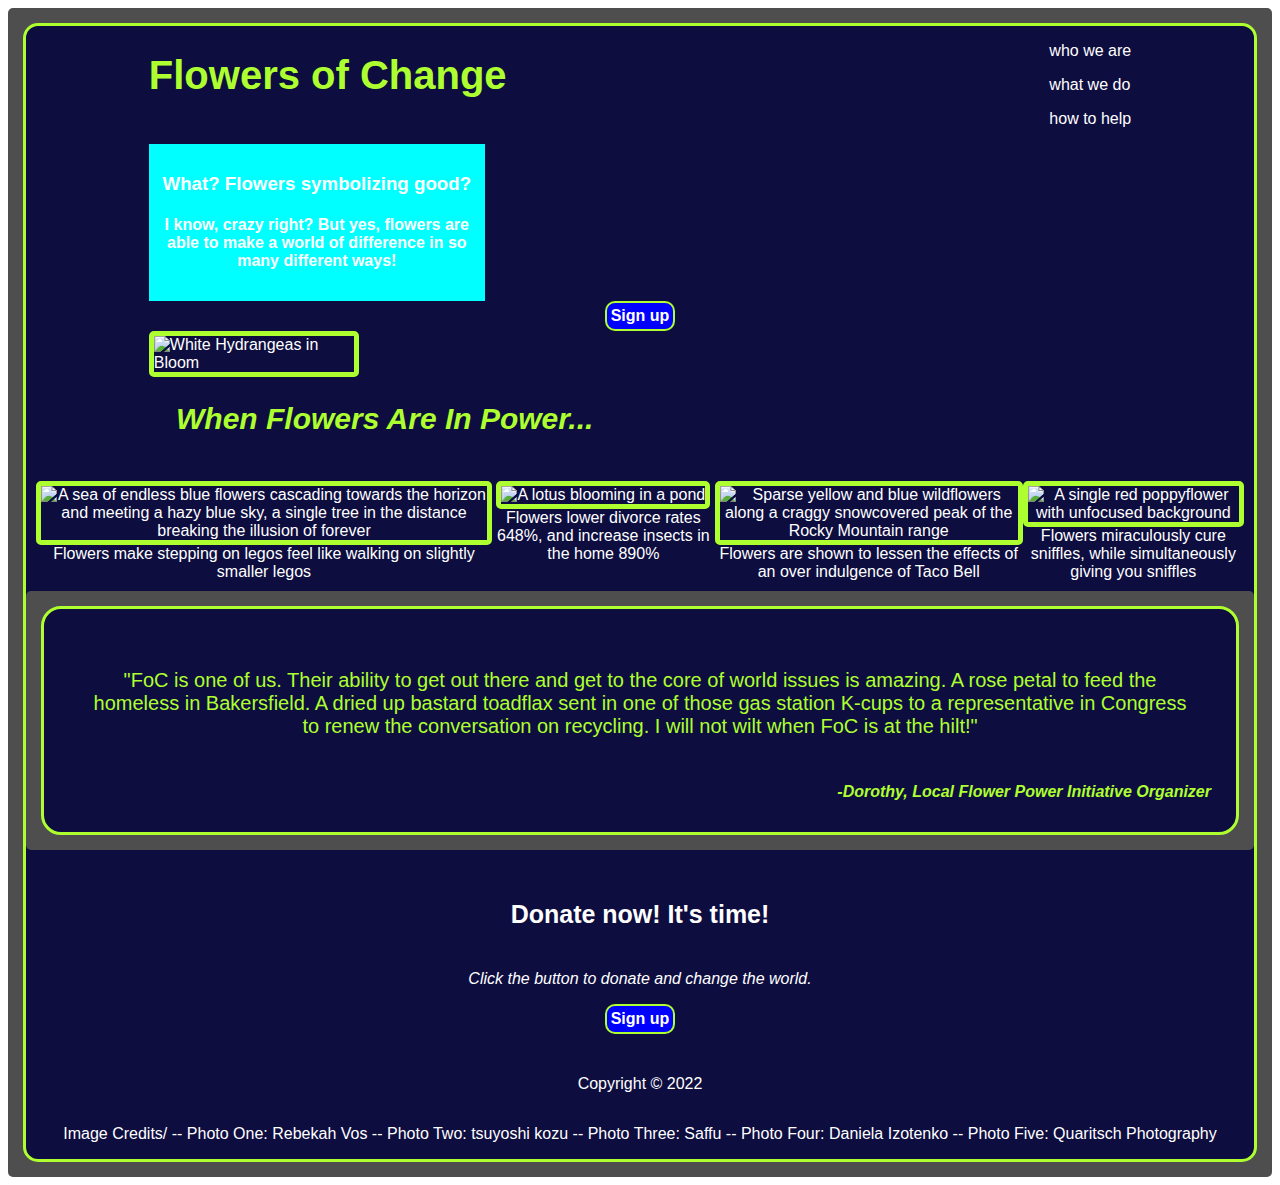
==== commit 8ec78058: "begin refactor code in header section" ====
--- a/index.html
+++ b/index.html
@@ -18,27 +18,27 @@
             <div class="header-container">
                 <div class="header">
 
-                    <div class="header-logo">Flowers of Change</div>
+                    <h1 class="header-logo">Flowers of Change</h1>
                 
                     <div class="header-links">
-                        <div class="header-links1">who we are</div>
-                        <div class="header-links2">what we do</div>
-                        <div class="header-links3">how to help</div>
+                        <p class="header-links1">who we are</p>
+                        <p class="header-links2">what we do</p>
+                        <p class="header-links3">how to help</p>
                     </div>
 
                 </div>
     
                     <div class="header-description">
-                        <div class="header-big-description">What? Flowers symbolizing good?</div>
-                        <div class="header-small-description">This website has some subtext here that goes under the main title. It's a smaller font and the color is a lower contrast</div>
-                        <button class="header-button">Sign up</button>
+                        <p class="header-big-description"><h3>What? Flowers symbolizing good?</h3></p>
+                        <p class="header-small-description"><h4>I know, crazy right? But yes, flowers are able to make a world of difference in so many different ways!</h4></p>
                     </div>
-    
+                    
+                    <button class="header-button">Sign up</button>
                     <img class="image-1" src="https://images.unsplash.com/photo-1651356466486-bf87127a4bef?ixlib=rb-1.2.1&ixid=MnwxMjA3fDB8MHxlZGl0b3JpYWwtZmVlZHw0M3x8fGVufDB8fHx8&auto=format&fit=crop&w=500&q=60" alt="White Hydrangeas in Bloom"> <!--Rebekah Vos-->
                     
                 </div>
                                     <!--Random Info Section-->
-                <div class="random-info-header"><strong><em>When Flowers Are In Power...</em></strong></div>
+                <h2 class="random-info-header"><strong><em>When Flowers Are In Power...</em></strong></h2>
                 
                 <div class="random-info-container">
                     <div class="random-info-images">
--- a/styles.css
+++ b/styles.css
@@ -22,6 +22,7 @@
     font-size: 16px;
     font-weight: 600;
     padding: 4px;
+    margin: 0 auto;
 }
 
 img {
@@ -61,8 +62,10 @@
 /* possible more specific selectors for header-links, would need to add to html */
 
 .header-description {
-display: flex;
-flex-wrap: wrap;
+    background-color: aqua;
+    width: 316px;
+    padding: 10px;
+    text-align: center;
 }
 
 /*Random-Info Section*/
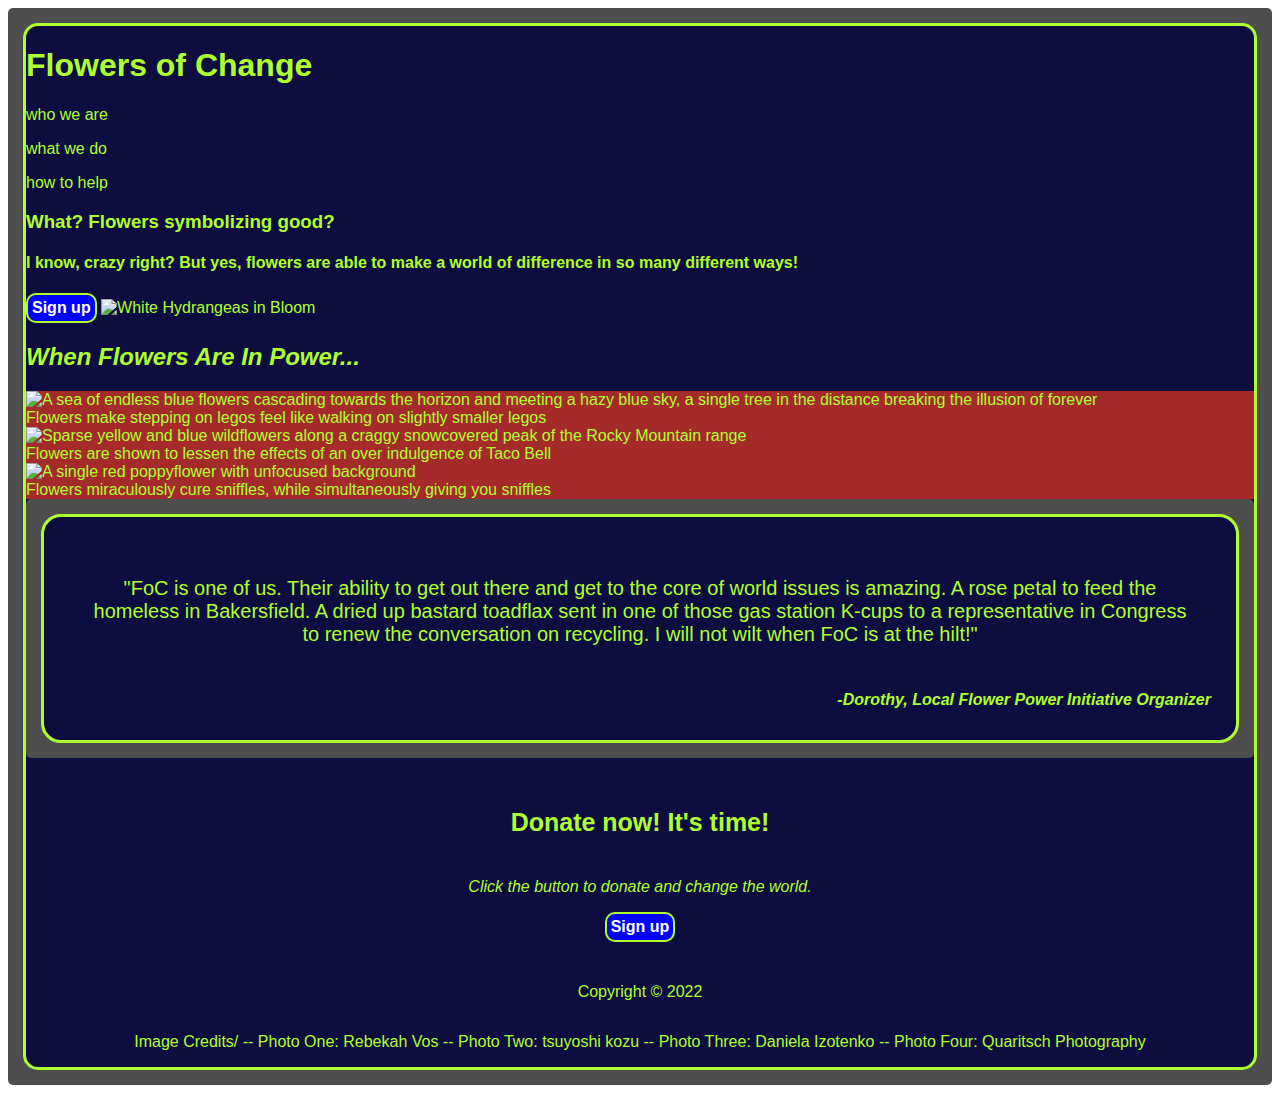
==== commit a680e338: "refactor index.html and tysles.css code; alter README file" ====
--- a/index.html
+++ b/index.html
@@ -9,93 +9,109 @@
 </head>
 <body>
 
+
     <div class="exterior-page-layout">
         
-        <div class="interior-page-layout"> <!--Should effect entire page within page-->
+        <div class="interior-page-layout">
+
 
                                 <!--Top Section/ Header-->
 
+
             <div class="header-container">
+
                 <div class="header">
-
                     <h1 class="header-logo">Flowers of Change</h1>
-                
+                    
                     <div class="header-links">
                         <p class="header-links1">who we are</p>
                         <p class="header-links2">what we do</p>
                         <p class="header-links3">how to help</p>
                     </div>
+                </div>
 
+                <div class="header-description">
+                    <p class="header-big-description"><h3>What? Flowers symbolizing good?</h3></p>
+                    <p class="header-small-description"><h4>I know, crazy right? But yes, flowers are able to make a world of difference in so many different ways!</h4></p>
                 </div>
-    
-                    <div class="header-description">
-                        <p class="header-big-description"><h3>What? Flowers symbolizing good?</h3></p>
-                        <p class="header-small-description"><h4>I know, crazy right? But yes, flowers are able to make a world of difference in so many different ways!</h4></p>
-                    </div>
+                
+                <button class="header-button">Sign up</button>
+                <img class="image-1" src="https://images.unsplash.com/photo-1651356466486-bf87127a4bef?ixlib=rb-1.2.1&ixid=MnwxMjA3fDB8MHxlZGl0b3JpYWwtZmVlZHw0M3x8fGVufDB8fHx8&auto=format&fit=crop&w=500&q=60" alt="White Hydrangeas in Bloom"> <!--Rebekah Vos-->
+            
+            </div>
+                        
                     
-                    <button class="header-button">Sign up</button>
-                    <img class="image-1" src="https://images.unsplash.com/photo-1651356466486-bf87127a4bef?ixlib=rb-1.2.1&ixid=MnwxMjA3fDB8MHxlZGl0b3JpYWwtZmVlZHw0M3x8fGVufDB8fHx8&auto=format&fit=crop&w=500&q=60" alt="White Hydrangeas in Bloom"> <!--Rebekah Vos-->
-                    
-                </div>
                                     <!--Random Info Section-->
+
+
                 <h2 class="random-info-header"><strong><em>When Flowers Are In Power...</em></strong></h2>
                 
+                
                 <div class="random-info-container">
+                    
                     <div class="random-info-images">
+                        
                         <div class="image-2">
                             <img src="https://images.unsplash.com/photo-1619228249544-11363b34f356?ixlib=rb-1.2.1&ixid=MnwxMjA3fDB8MHxzZWFyY2h8MTJ8fGZsb3dlcnMlMjBmaWVsZHxlbnwwfHwwfHw%3D&auto=format&fit=crop&w=500&q=60" alt="A sea of endless blue flowers cascading towards the horizon and meeting a hazy blue sky, a single tree in the distance breaking the illusion of forever"> <!--tsuyoshi kozu-->
                             <div class="img-subtext">Flowers make stepping on legos feel like walking on slightly smaller legos</div>
                         </div>
-    
+                        
                         <div class="image-3"> 
-                            <img src="https://images.unsplash.com/photo-1487139975590-b4f1dce9b035?ixlib=rb-1.2.1&ixid=MnwxMjA3fDB8MHxzZWFyY2h8NDh8fGZsb3dlcnN8ZW58MHx8MHx8&auto=format&fit=crop&w=500&q=60" alt="A lotus blooming in a pond"> <!--Saffu-->
-                            <div class="img-subtext">Flowers lower divorce rates 648%, and increase insects in the home 890%</div>
-                        </div>
-                        
-    
-                        <div class="image-4"> 
                             <img src="https://images.unsplash.com/photo-1615729947596-a598e5de0ab3?ixlib=rb-1.2.1&ixid=MnwxMjA3fDB8MHxwaG90by1yZWxhdGVkfDEwfHx8ZW58MHx8fHw%3D&auto=format&fit=crop&w=500&q=60" alt="Sparse yellow and blue wildflowers along a craggy snowcovered peak of the Rocky Mountain range"> <!--Daniela Izotenko--> 
                             <div class="img-subtext">Flowers are shown to lessen the effects of an over indulgence of Taco Bell</div>
                         </div>
                         
-    
-                        <div class="image-5"> 
+                        <div class="image-4"> 
                             <img src="https://images.unsplash.com/photo-1526818571038-3313473fedb5?ixlib=rb-1.2.1&ixid=MnwxMjA3fDB8MHxwaG90by1yZWxhdGVkfDE2fHx8ZW58MHx8fHw%3D&auto=format&fit=crop&w=500&q=60" alt="A single red poppyflower with unfocused background"> <!--Quaritsch Photography--> 
                             <div class="img-subtext">Flowers miraculously cure sniffles, while simultaneously giving you sniffles</div>
                         </div>
+                        
                     </div>
-                        
+                    
                 </div>    
-                        
     
                       
                                         <!--Lower-Mid/ Quote Section-->
+
+
                 <div class="exterior-quote-container">
+
                         <div class="interior-quote-container">
                             <p class="quote">"FoC is one of us. Their ability to get out there and get to the core of world issues is amazing. A rose petal to feed the homeless in Bakersfield. A dried up bastard toadflax sent in one of those gas station K-cups to a representative in Congress to renew the conversation on recycling. I will not wilt when FoC is at the hilt!"</p>
                             <p class="who-quote">-Dorothy, Local Flower Power Initiative Organizer</p>
                         </div>
+
                 </div>
+
+
                                     <!--Call to Action Section-->
+
+
                 <div class="cta-exterior-container">
+
                     <div class="cta-interior-container">
                         <p class="cta-header">Donate now! It's time!</p>
                         <p class="cta-description">Click the button to donate and change the world.</p>
                         <button class="cta-button">Sign up</button>
                     </div>
+
                 </div>
+
     
-                <!--Footer container to show copyright(refer to project sample photos)-->
+                                    <!--Footer container-->
     
+
                 <div class="footer-container">
                     <p class="copyright-footer">Copyright © 2022</p>
-                    <p class="image-credits">Image Credits/ -- Photo One: Rebekah Vos -- Photo Two: tsuyoshi kozu -- Photo Three: Saffu -- Photo Four: Daniela Izotenko -- Photo Five: Quaritsch Photography</p>
+                    <p class="image-credits">Image Credits/ -- Photo One: Rebekah Vos -- Photo Two: tsuyoshi kozu -- Photo Three: Daniela Izotenko -- Photo Four: Quaritsch Photography</p>
                 </div>  
+
             </div>
-        </div>    
+
+        </div> 
+        
+        
     </body>
     </html>
-    
 
                 
-                
--- a/styles.css
+++ b/styles.css
@@ -6,11 +6,13 @@
 
 .interior-page-layout {
     background-color: rgb(13, 13, 63);
-    color: white;
+    color: greenyellow;
     border-radius: 15px;
     border-color: greenyellow;
     border-style: solid;
     font-family: Verdana, Geneva, Tahoma, sans-serif;
+    display: flex;
+    flex-direction: column;
 }
 
 button {
@@ -22,82 +24,23 @@
     font-size: 16px;
     font-weight: 600;
     padding: 4px;
-    margin: 0 auto;
 }
 
 img {
-    width: 200px;
-    height: auto;
-    border: 5px;
-    border-style: solid;
-    border-radius: 5px;
-    border-color: greenyellow;
+    max-width: 100%;
+}
+
+.image-2,
+.image-3,
+.image-4 {
+    background-color: brown;
 }
 
 /*Top Section*/
 
-.header-container {
-    margin-left: 10%;
-    margin-right: 10%;
-    margin-bottom: 2%;
-    display: flex;
-    flex-direction: column;
-    justify-content: space-between;
-    
-}
-
-.header {
-    display: flex;
-    flex-direction: row;
-    flex-wrap: nowrap;
-    justify-content: space-between;
-}
-
-.header-logo {
-    font-size: 40px;
-    display: flex;
-    color: greenyellow;
-}
-
-/* possible more specific selectors for header-links, would need to add to html */
-
-.header-description {
-    background-color: aqua;
-    width: 316px;
-    padding: 10px;
-    text-align: center;
-}
 
 /*Random-Info Section*/
-.random-info-header {
-    color: greenyellow;
-    font-size: 30px;
-    font-style: italic;
-    display: flex;
-    flex-flow: row nowrap;
-    align-items: center;
-    margin-left: 150px;
-    margin-right: 150px;
-    margin: 20px 150px 40px 150px;
-}
 
-.random-info-container {
-    display: flex;
-    padding: 5px;
-    margin: 5px;
-}
-
-.random-info-images {
-    display: flex;
-    text-align: center;
-}
-.img-subtext {
-    text-align: center;
-    display: flex;
-    flex-direction: row;
-    flex-wrap: nowrap;
-
-}
 
 /*Lower-Mid Section*/
 
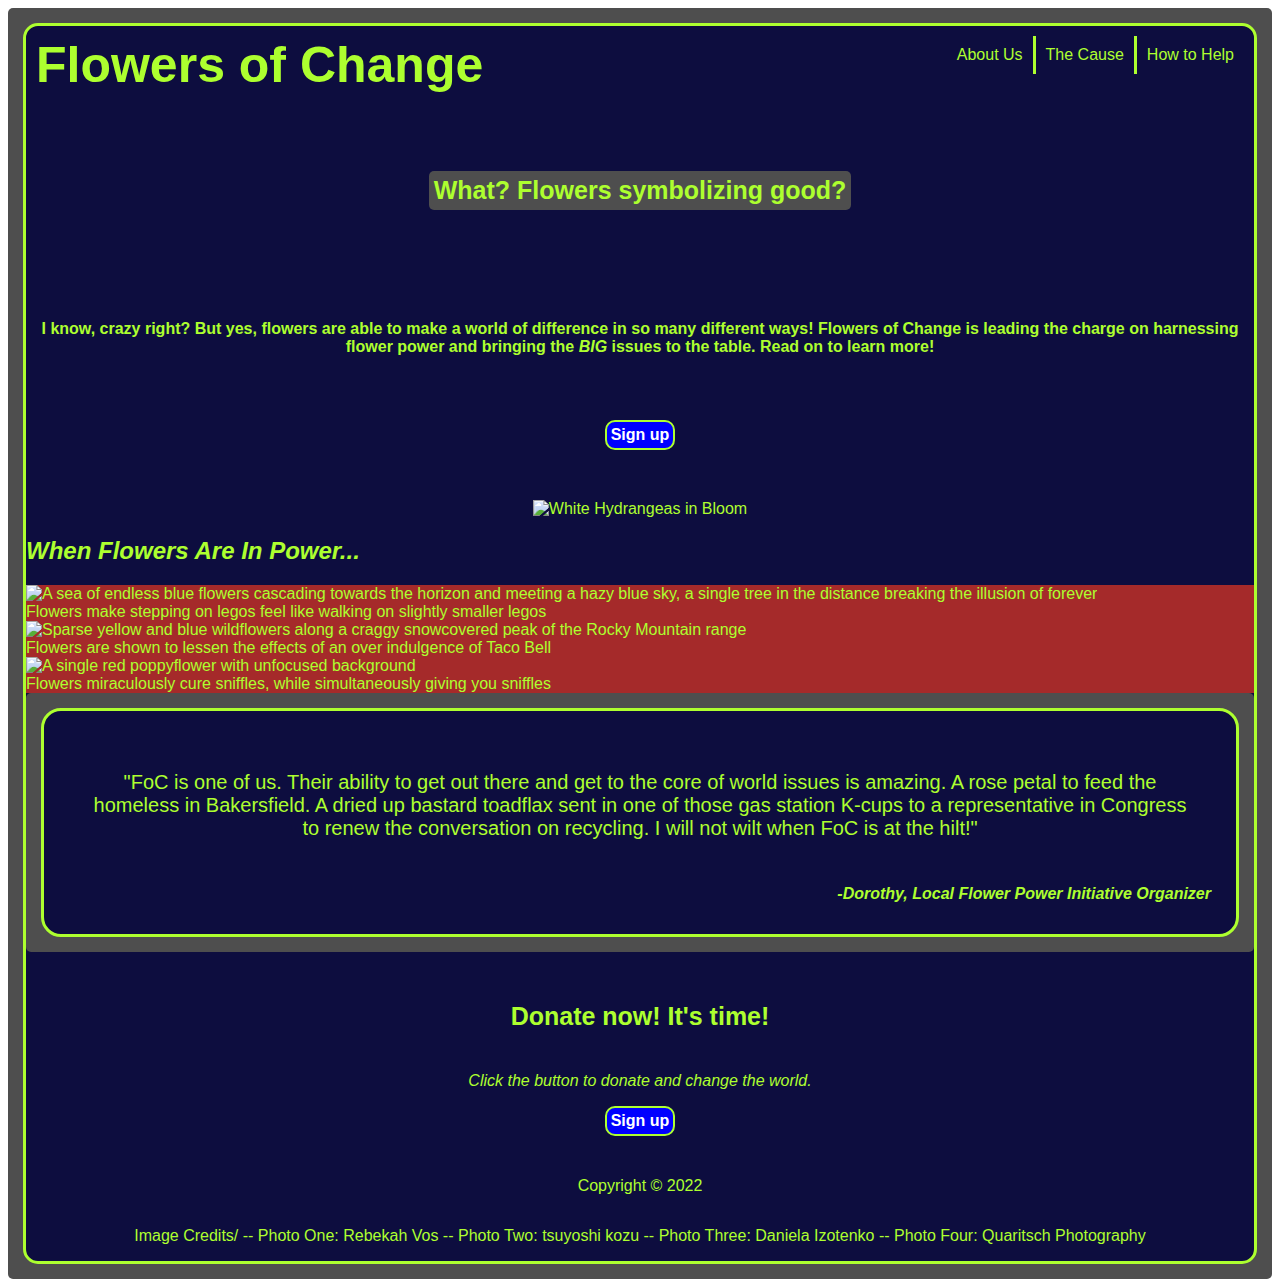
==== commit c17bb572: "refactor header descrip, sign up button, and header image" ====
--- a/index.html
+++ b/index.html
@@ -21,22 +21,27 @@
             <div class="header-container">
 
                 <div class="header">
-                    <h1 class="header-logo">Flowers of Change</h1>
+                    <a href="index.html" class="header-logo">Flowers of Change</a>
                     
                     <div class="header-links">
-                        <p class="header-links1">who we are</p>
-                        <p class="header-links2">what we do</p>
-                        <p class="header-links3">how to help</p>
+                        <a href="" class="header-link-1">About Us</a>
+                        <a href="" class="header-link-2">The Cause</a>
+                        <a href="" class="header-link-3">How to Help</a>
                     </div>
                 </div>
 
                 <div class="header-description">
-                    <p class="header-big-description"><h3>What? Flowers symbolizing good?</h3></p>
-                    <p class="header-small-description"><h4>I know, crazy right? But yes, flowers are able to make a world of difference in so many different ways!</h4></p>
+                    <p><h3 class="header-big-description">What? Flowers symbolizing good?</h3></p>
+                    <p><h4 class="header-small-description">I know, crazy right? But yes, flowers are able to make a world of difference in so many different ways! Flowers of Change is leading the charge on harnessing flower power and bringing the <em>BIG</em> issues to the table. Read on to learn more!</h4></p>
                 </div>
                 
-                <button class="header-button">Sign up</button>
-                <img class="image-1" src="https://images.unsplash.com/photo-1651356466486-bf87127a4bef?ixlib=rb-1.2.1&ixid=MnwxMjA3fDB8MHxlZGl0b3JpYWwtZmVlZHw0M3x8fGVufDB8fHx8&auto=format&fit=crop&w=500&q=60" alt="White Hydrangeas in Bloom"> <!--Rebekah Vos-->
+                <div class="header-button-box">
+                    <button class="header-button">Sign up</button>
+                </div>
+
+                <div class="header-image-box">
+                    <img class="image-1" src="https://images.unsplash.com/photo-1651356466486-bf87127a4bef?ixlib=rb-1.2.1&ixid=MnwxMjA3fDB8MHxlZGl0b3JpYWwtZmVlZHw0M3x8fGVufDB8fHx8&auto=format&fit=crop&w=500&q=60" alt="White Hydrangeas in Bloom"> <!--Rebekah Vos-->
+                </div>
             
             </div>
                         
--- a/styles.css
+++ b/styles.css
@@ -13,6 +13,7 @@
     font-family: Verdana, Geneva, Tahoma, sans-serif;
     display: flex;
     flex-direction: column;
+   
 }
 
 button {
@@ -36,11 +37,84 @@
     background-color: brown;
 }
 
+a {
+    text-decoration: none;
+    color: greenyellow;
+}
+
 /*Top Section*/
 
+.header {
+    color: greenyellow;
+    display: flex;
+    flex-direction: row;
+    flex-wrap: nowrap;
+    justify-content: space-between;
+    align-items: flex-start;
+    text-decoration: none;
+}
 
+.header-logo {
+    font-size: 50px;
+    font-weight: 700;
+    padding: 10px;
+    display: flex;
+}
+
+.header-links {
+    padding: 10px;
+    border-left: 5px;
+    border-right: 5px;
+    border-color: greenyellow;
+    display: flex;
+}
+
+.header-link-1,
+.header-link-2 {
+    padding: 10px;
+    border-right-style: solid;
+}
+
+.header-link-3 {
+    padding: 10px;
+}
+
+.header-description {
+    display: flex;
+    flex-direction: column;
+    padding: 10px;
+    text-align: center;
+    justify-content: flex-start;
+    align-items: center;
+    flex-shrink: 1;
+}
+
+.header-big-description {
+    font-size: 25px;
+    background-color: rgb(78, 78, 78);
+    border-radius: 5px;
+    padding: 5px;
+    flex-wrap: nowrap;
+    flex-shrink: 1;
+}
+
+.header-small-description {
+    max-width: 100%;
+}
+
+.header-button-box {
+    display: flex;
+    flex-direction: column;
+    align-items: center;
+    padding-bottom: 50px;
+}
+
+.header-image-box {
+    display: flex;
+    flex-direction: column;
+    align-items: center;
+}
 /*Random-Info Section*/
-
 
 /*Lower-Mid Section*/
 
@@ -67,7 +141,6 @@
     justify-content: center;
     align-items: center;
     padding: 25px;
-
 }
 
 .who-quote {
